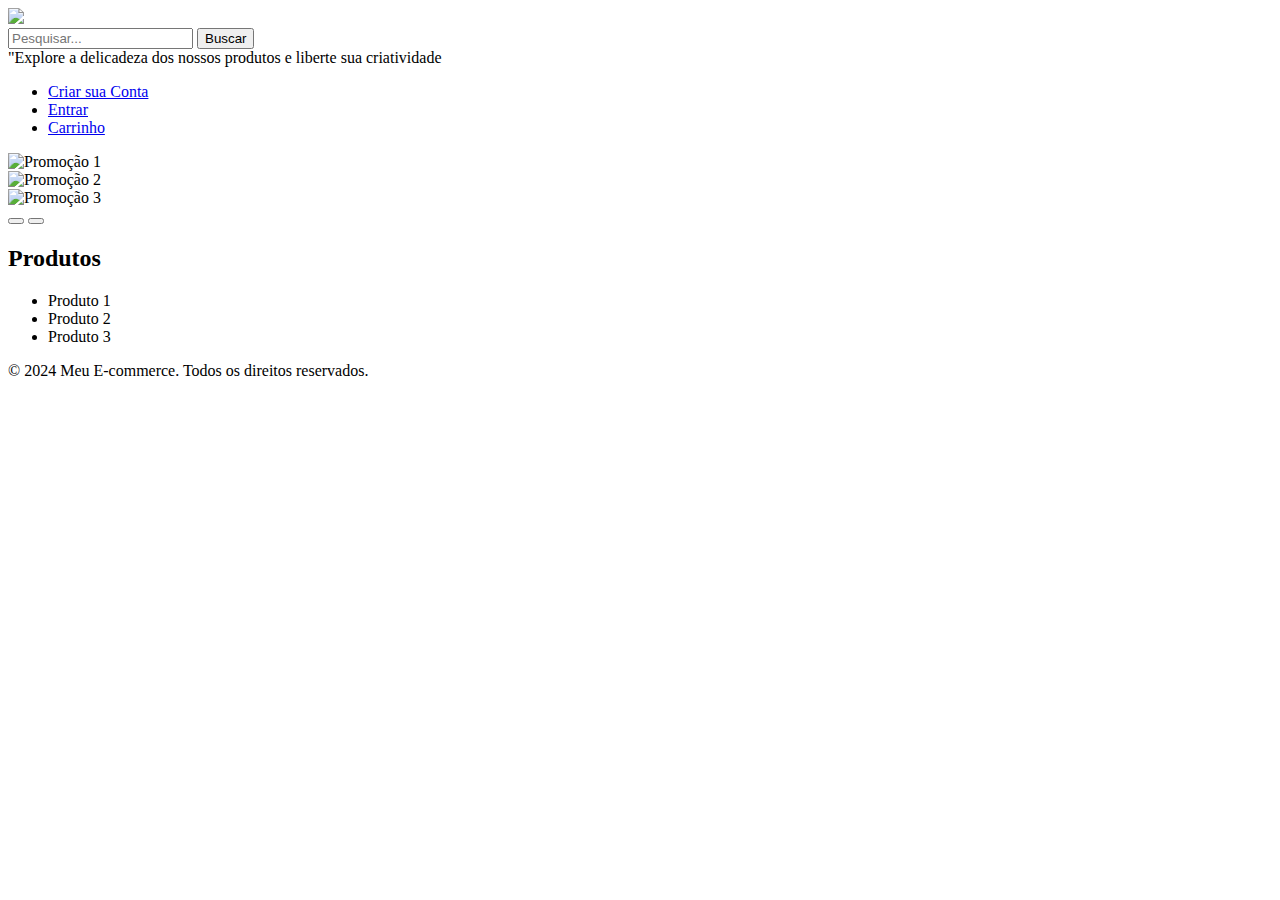
==== index.html @ 2dd91717 "Create index.html" ====
<!DOCTYPE html>
<html lang="pt-BR">
<head>
<meta charset="UTF-8">
<meta name="viewport" content="width=device-width, initial-scale=1.0">
<title>Meu E-commerce</title>
<link rel="stylesheet" href="style.css">
<script src="java.js"> </script>
</head>
<body>
<header>
<div class="header-content">
<div><img src="logo.png" class="logo"></div>
<div class="barraDePesquisa">
<input type="text" placeholder="Pesquisar...">
<button type="submit">Buscar</button>
</div>
<div class="fraseDeImpacto"> "Explore a delicadeza dos nossos produtos e liberte sua criatividade
 </div>
</div>
</header>
<nav>
<ul>
<li><a href="#">Criar sua Conta</a></li>
<li><a href="#">Entrar</a></li>
<li><a href="#">Carrinho</a></li>
</ul>
</nav>
<section class="promocoes">
<div class="promocoes-carrosel">
<div class="promo-item">
<img src="carrosel1.jpeg" alt="Promoção 1">
</div>
<div class="promo-item">
<img src="carrosel2.jpeg" alt="Promoção 2">
</div>

<div class="promo-item">
<img src="carrosel3.jpeg" alt="Promoção 3">
</div>
<!-- Botões de navegação -->
<div class="navigation-buttons">
<button class="prev" onclick="changePromo(-1)"></button>
<button class="next" onclick="changePromo(1)"></button>
</div>
</div>
</section>
<section class="products">
<h2>Produtos</h2>
<ul>
<li>Produto 1</li>
<li>Produto 2</li>
<li>Produto 3</li>
<!-- Adicione mais produtos conforme necessário -->
</ul>
</section>
<footer>
<p>&copy; 2024 Meu E-commerce. Todos os direitos reservados.</p>
</footer>
</body>
</html>
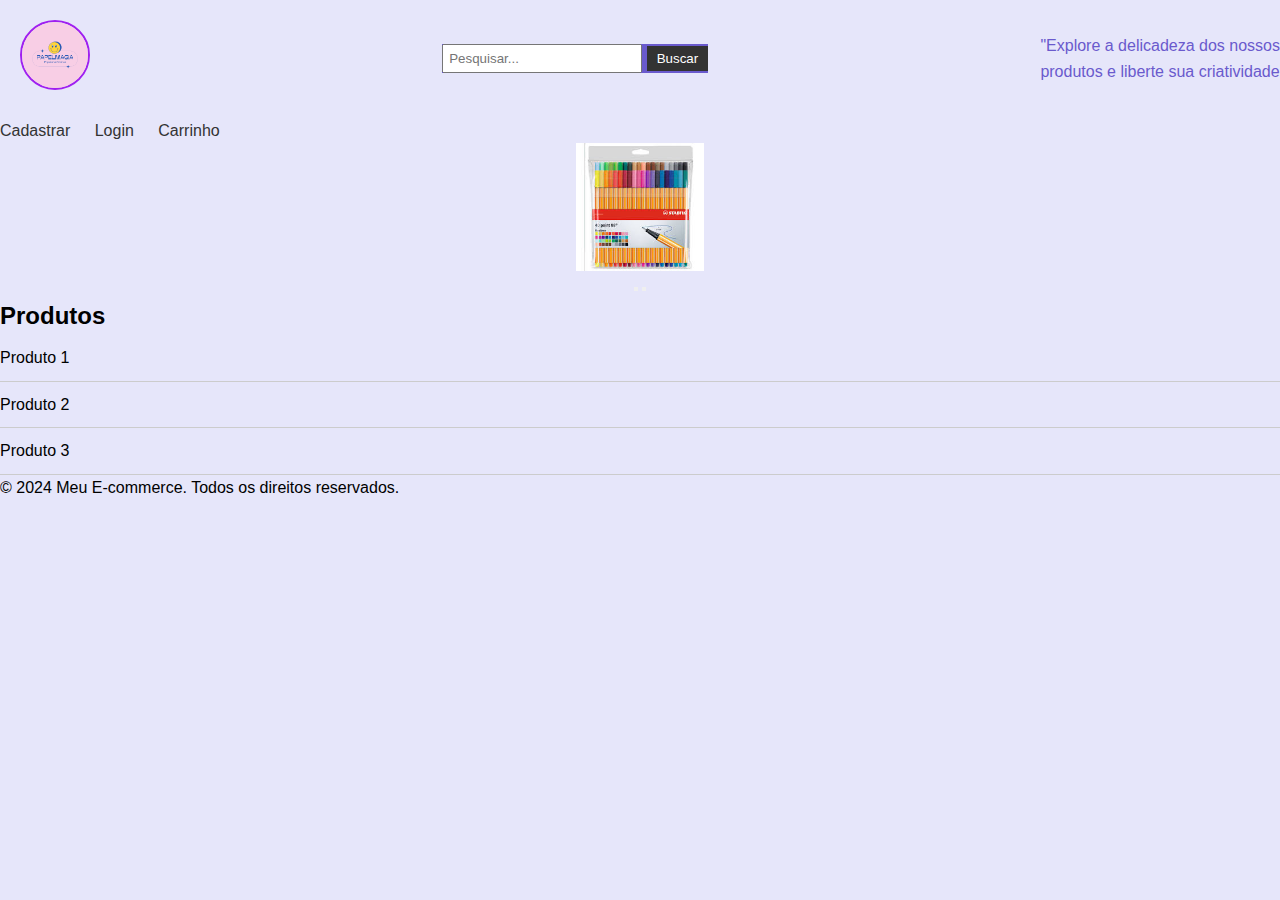
==== commit 65064537: "Update index.html" ====
--- a/index.html
+++ b/index.html
@@ -1,10 +1,11 @@
+
 <!DOCTYPE html>
 <html lang="pt-BR">
 <head>
 <meta charset="UTF-8">
 <meta name="viewport" content="width=device-width, initial-scale=1.0">
-<title>Meu E-commerce</title>
-<link rel="stylesheet" href="style.css">
+<title>https//www.papelmagia.com</title>
+<link rel="stylesheet" href="estilos.css">
 <script src="java.js"> </script>
 </head>
 <body>
@@ -15,28 +16,28 @@
 <input type="text" placeholder="Pesquisar...">
 <button type="submit">Buscar</button>
 </div>
-<div class="fraseDeImpacto"> "Explore a delicadeza dos nossos produtos e liberte sua criatividade
+<div class="fraseDeImpacto"> "Explore a delicadeza dos nossos<br> produtos e liberte sua criatividade
  </div>
 </div>
 </header>
 <nav>
 <ul>
-<li><a href="#">Criar sua Conta</a></li>
-<li><a href="#">Entrar</a></li>
-<li><a href="#">Carrinho</a></li>
+<li><a href="cadastro.html">Cadastrar</a></li>
+<li><a href="login.html">Login</a></li>
+<li><a href="carrinho.html">Carrinho</a></li>
 </ul>
 </nav>
 <section class="promocoes">
 <div class="promocoes-carrosel">
 <div class="promo-item">
-<img src="carrosel1.jpeg" alt="Promoção 1">
+<img src="carrosel1.jpg" alt="Promoção 1">
 </div>
 <div class="promo-item">
-<img src="carrosel2.jpeg" alt="Promoção 2">
+<img src="carrosel2.jpg" alt="Promoção 2">
 </div>
 
 <div class="promo-item">
-<img src="carrosel3.jpeg" alt="Promoção 3">
+<img src="carrosel3.jpg" alt="Promoção 3">
 </div>
 <!-- Botões de navegação -->
 <div class="navigation-buttons">
--- a/estilos.css
+++ b/estilos.css
@@ -0,0 +1,91 @@
+/* Reset de Estilos */
+* {
+    margin: 0;
+    padding: 0;
+    box-sizing: border-box;
+    }
+    /* Estilos Gerais */
+    body {
+    font-family: Arial, sans-serif;
+    line-height: 1.6;
+    background-color: #E6E6FA;
+}
+    
+    header {
+    background-color: #E6E6FA;
+    }
+    .logo{
+    width: 70px;
+    border-radius: 50%;
+    border:solid 2px #A020F0;
+    
+    margin:20px;
+    }
+    .header-content {
+    display: flex;
+    justify-content: space-between;
+    align-items: center;
+    }
+    
+    .barraDePesquisa {
+    background-color: #6A5ACD;
+    }
+    
+    .barraDePesquisa input[type="text"] {
+    padding: 5px;
+    width: 200px;
+    
+    }
+    .barraDePesquisa button {
+    padding: 5px 10px;
+    background-color: #333;
+    color: #fff;
+    border: none;
+    cursor: pointer;
+    }
+    .fraseDeImpacto {
+    background-color: #E6E6FA;
+    color: #6A5ACD;
+    }
+    nav ul {
+    list-style-type: none;
+    }
+    nav ul li {
+    display: inline;
+    margin-right: 20px;
+    }
+    a {
+    text-decoration: none;
+    color:#333 ;
+    }
+    a:hover {
+    color: #A020F0;
+    ;
+    
+    }
+    /*carrossel de promoções*/
+    .promocoes {
+    text-align: center;
+    }
+    .promocoes-carrosel {
+    overflow: hidden; /* Oculta as promoções que excedem o contêiner */
+    }
+    .promo-item {
+    display: none;
+    }
+    .promo-item img {
+    max-width: 10%;
+    max-height: 10%;
+    display: block;
+    margin: 0 auto;
+    }
+    .products ul {
+    list-style-type: none;
+    }
+    .products ul li {
+    border-bottom: 1px solid #ccc;
+    padding: 10px 0;
+    }
+    .footer {
+    text-align: center;
+    }
